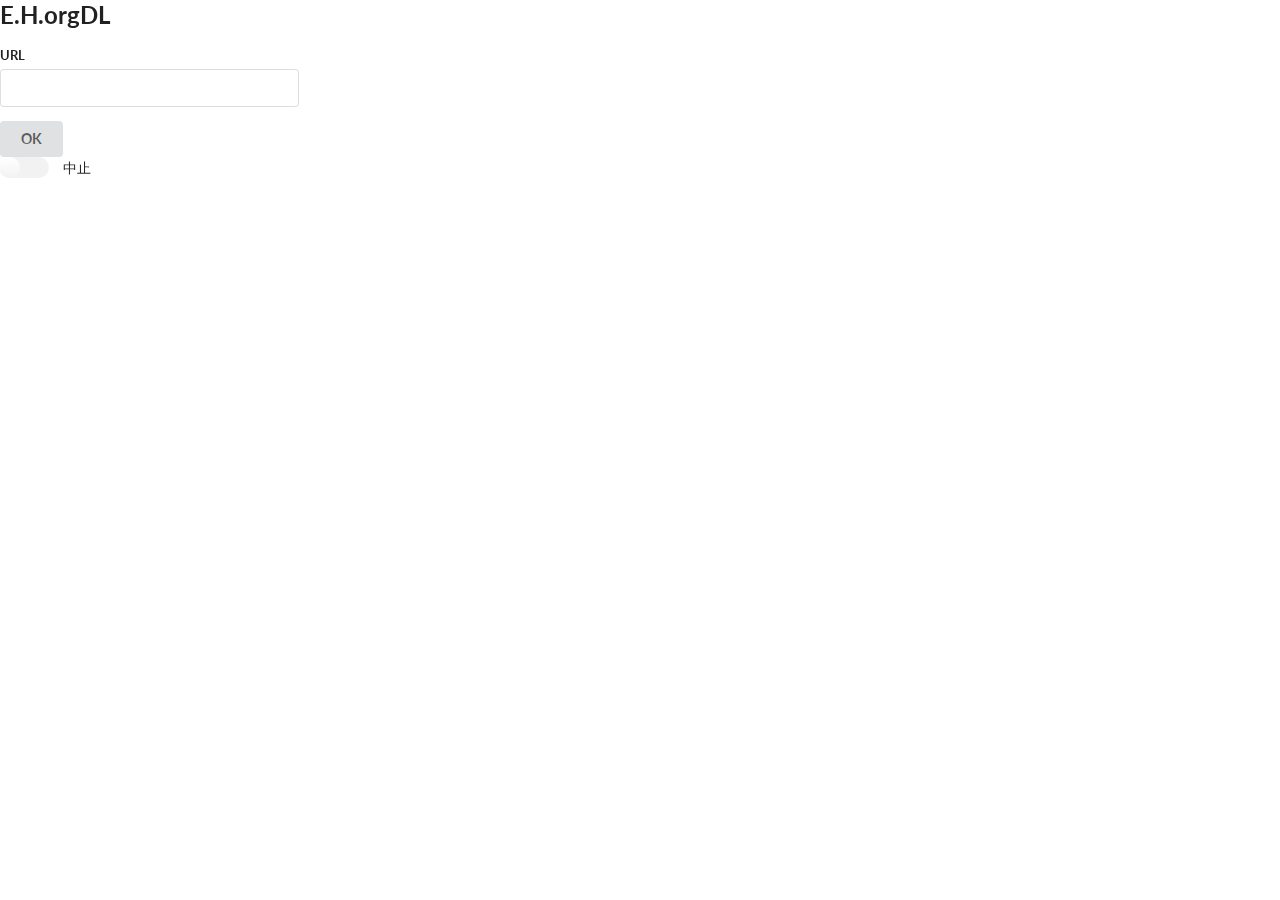
==== SubMenu/index.html @ a7e2578d "[add]E.H.orgのDL" ====
<!DOCTYPE html>
<html>

<head>
  <meta charset="utf-8">
  <title>色々メニュー</title>

  <link rel="stylesheet" href="../semantic/semantic.min.css">
  <script src="../jquery.min.js" charset="utf-8"></script>
  <script src="../semantic/semantic.min.js" charset="utf-8"></script>
  <script src="menu.js" charset="utf-8"></script>
</head>

<body>
  <div class="ui grid">
    <!-- E.Hentai Download -->
    <div id="eh_download" class="four wide column">
      <h2>E.H.orgDL</h2>
      <form class="ui form">
        <div id="eh_field" class="field">
          <label>URL</label>
          <input type="text" id="eh_text" value="">
        </div>
        <button id="eh_ok_button" class="ui button" type="button">OK</button>
        <div class="field">
          <div id="eh_checkbox" class="ui toggle checkbox">
            <input type="checkbox" tabindex="0" class="hidden">
            <label>中止</label>
          </div>
        </div>
      </form>
    </div>
  </div>
</body>

</html>
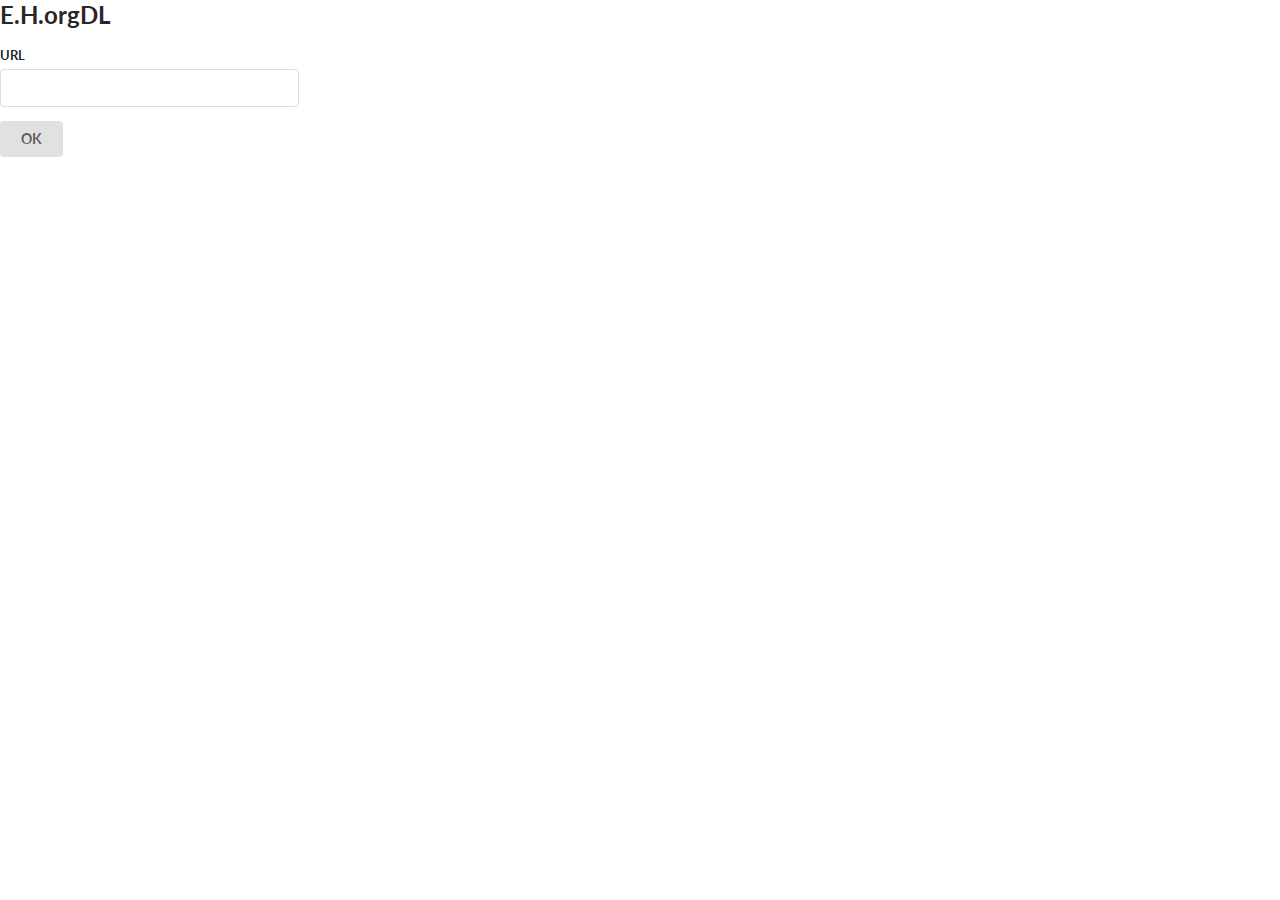
==== commit 0b81acdf: "[add]画像一覧を出す" ====
--- a/SubMenu/index.html
+++ b/SubMenu/index.html
@@ -23,10 +23,6 @@
         </div>
         <button id="eh_ok_button" class="ui button" type="button">OK</button>
         <div class="field">
-          <div id="eh_checkbox" class="ui toggle checkbox">
-            <input type="checkbox" tabindex="0" class="hidden">
-            <label>中止</label>
-          </div>
         </div>
       </form>
     </div>
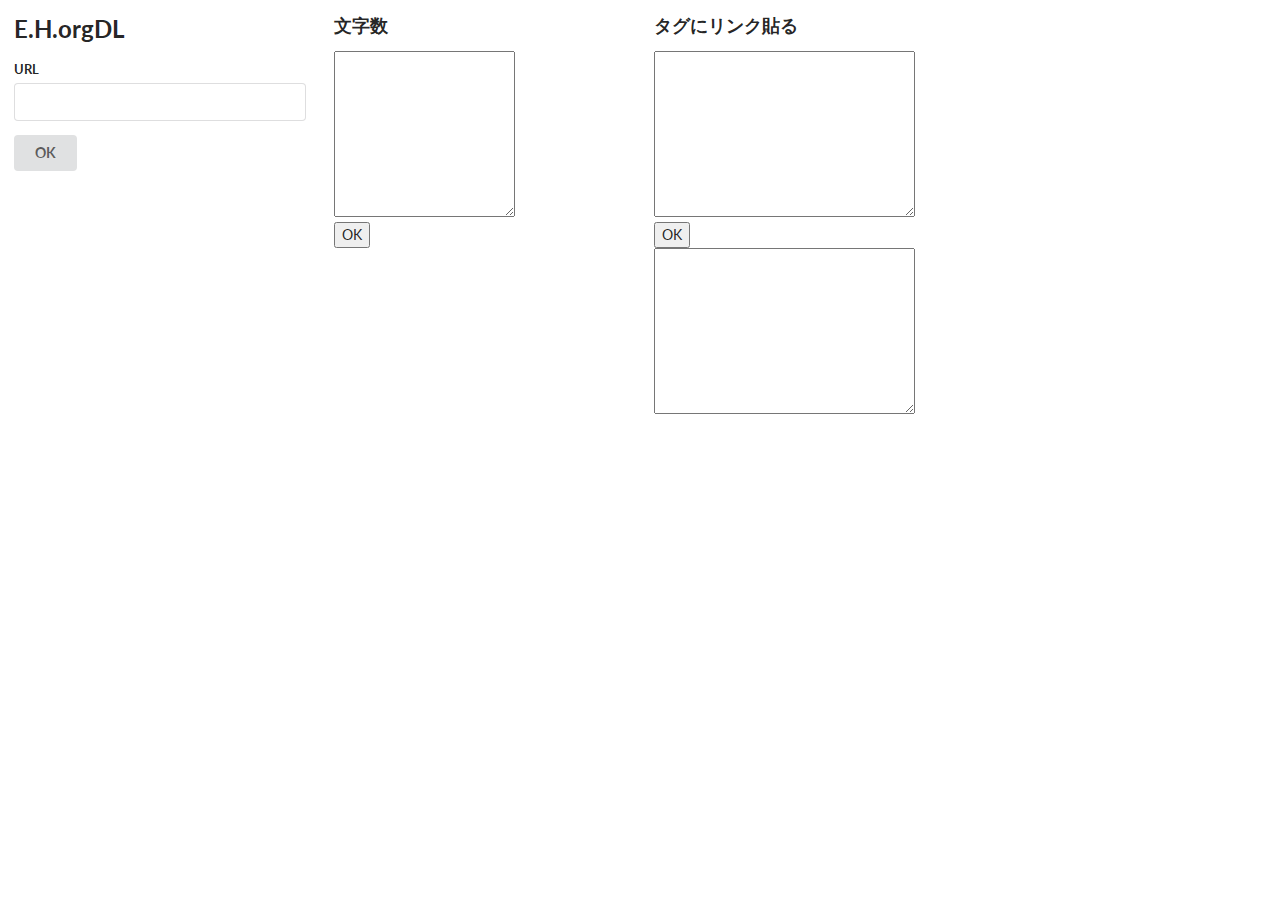
==== commit 393da217: "[add]Dlsiteサークルページなどの時のリンクも作れるようにした" ====
--- a/SubMenu/index.html
+++ b/SubMenu/index.html
@@ -12,7 +12,7 @@
 </head>
 
 <body>
-  <div class="ui grid">
+  <div class="ui padded grid">
     <!-- E.Hentai Download -->
     <div id="eh_download" class="four wide column">
       <h2>E.H.orgDL</h2>
@@ -26,6 +26,22 @@
         </div>
       </form>
     </div>
+
+    <div id="str_count" class="four wide column">
+      <h3>文字数</h3>
+      <textarea name="name" rows="8" ></textarea>
+      <br>
+      <button type="button" name="button">OK</button>
+      <p></p>
+    </div>
+
+    <div id="tag_links" class="four wide column">
+      <h3>タグにリンク貼る</h3>
+      <textarea cols="30" rows="8" class="input"></textarea>
+      <br>
+      <button type="button" name="button">OK</button><br>
+      <textarea cols="30" rows="8" class="output"></textarea>
+    </div>
   </div>
 </body>
 
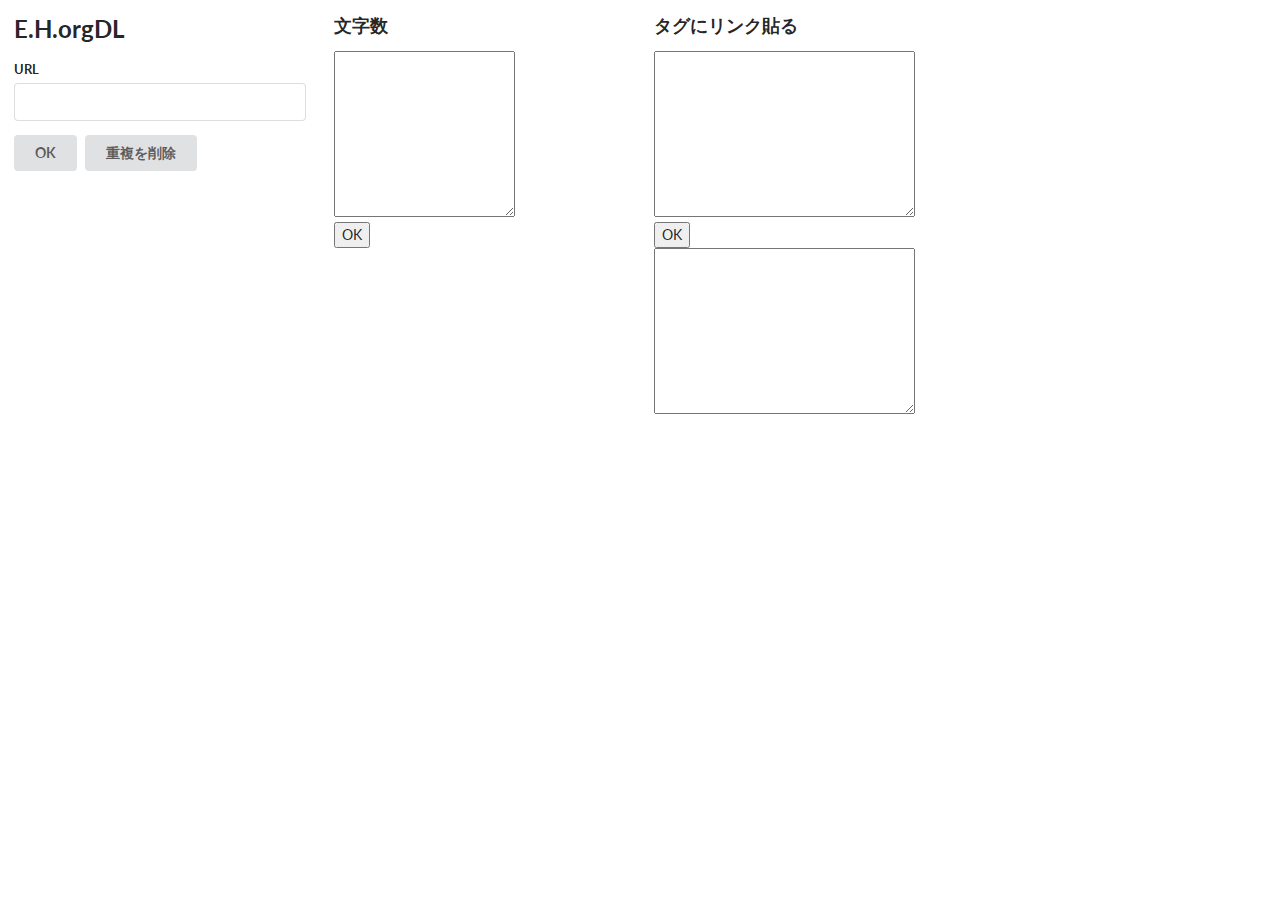
==== commit 85498489: "[fix]E.Hを直接DLするのではなく画像を開くようにした。" ====
--- a/SubMenu/index.html
+++ b/SubMenu/index.html
@@ -22,6 +22,7 @@
           <input type="text" id="eh_text" value="">
         </div>
         <button id="eh_ok_button" class="ui button" type="button">OK</button>
+        <button id="remove_duplication" class="ui button">重複を削除</button>
         <div class="field">
         </div>
       </form>
